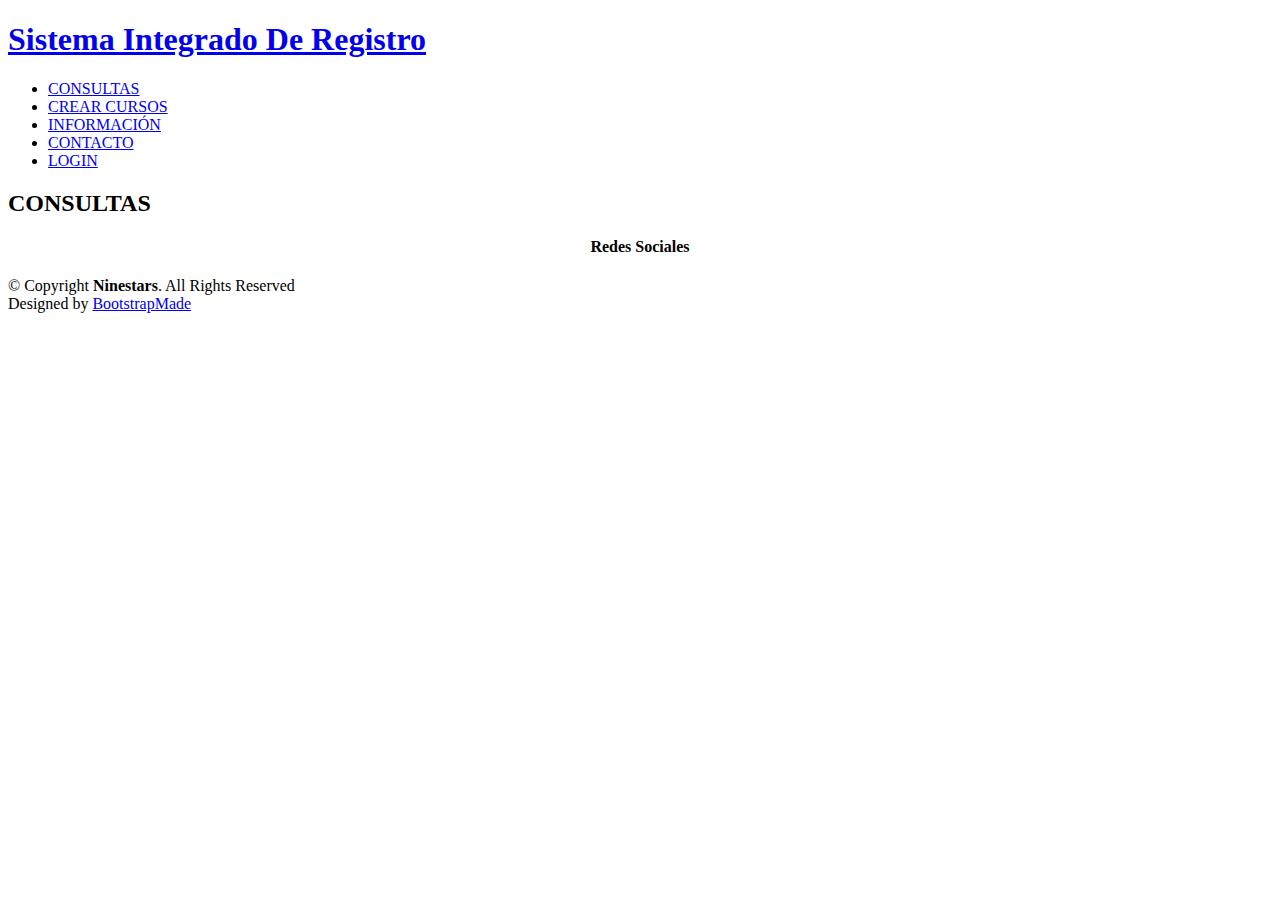
==== consultas.html @ e858ea28 "Add files via upload" ====
<!DOCTYPE html>
<html lang="en">

<head>
  <meta charset="utf-8">
  <meta content="width=device-width, initial-scale=1.0" name="viewport">

  <title>SIR</title>
  <meta content="" name="description">
  <meta content="" name="keywords">

  <!-- Favicons -->
  <link href="assets/img/favicon.png" rel="icon">
  <link href="assets/img/apple-touch-icon.png" rel="apple-touch-icon">

  <!-- Google Fonts -->
  <link href="https://fonts.googleapis.com/css?family=Open+Sans:300,300i,400,400i,600,600i,700,700i|Raleway:300,300i,400,400i,600,600i,700,700i" rel="stylesheet">

  <!-- Vendor CSS Files -->
  <link href="assets/vendor/aos/aos.css" rel="stylesheet">
  <link href="assets/vendor/bootstrap/css/bootstrap.min.css" rel="stylesheet">
  <link href="assets/vendor/bootstrap-icons/bootstrap-icons.css" rel="stylesheet">
  <link href="assets/vendor/boxicons/css/boxicons.min.css" rel="stylesheet">
  <link href="assets/vendor/glightbox/css/glightbox.min.css" rel="stylesheet">
  <link href="assets/vendor/swiper/swiper-bundle.min.css" rel="stylesheet">

  <!-- Template Main CSS File -->
  <link href="assets/css/style.css" rel="stylesheet">

  <!-- =======================================================
  * Template Name: Ninestars - v4.8.0
  * Template URL: https://bootstrapmade.com/ninestars-free-bootstrap-3-theme-for-creative/
  * Author: BootstrapMade.com
  * License: https://bootstrapmade.com/license/
  ======================================================== -->
</head>

<body>

  <!-- ======= Header ======= -->
  <header id="header" class="fixed-top d-flex align-items-center">
    <div class="container d-flex align-items-center justify-content-between">

      <div class="logo">
        <h1 class="text-light"><a href="index.html"><span>Sistema Integrado De Registro</span></a></h1>
        <!-- Uncomment below if you prefer to use an image logo -->
        <!-- <a href="index.html"><img src="assets/img/logo.png" alt="" class="img-fluid"></a>-->
      </div>

      <nav id="navbar" class="navbar">
        <ul>
          <li><a class="nav-link scrollto active" href="consultas.html">CONSULTAS</a></li>
          <li><a class="nav-link scrollto" href="cursos.html">CREAR CURSOS</a></li>
          <li><a class="nav-link scrollto" href="informacion.html">INFORMACIÓN</a></li>
          <li><a class="nav-link scrollto" href="contacto.html">CONTACTO</a></li>
      
          <li><a class="getstarted scrollto" href="login.html">LOGIN</a></li>
        </ul>
        <i class="bi bi-list mobile-nav-toggle"></i>
      </nav><!-- .navbar -->

    </div>
  </header><!-- End Header -->

  <main id="main">

    <h2>CONSULTAS</h2>

  </main><!-- End #main -->

  <!-- ======= Footer ======= -->
  <footer id="footer">

    <div class="footer-top">
      <div class="container">
        <div class="row">
          
          <div class="col-lg-3 col-md-12 footer-links" style="margin: auto; text-align: center;">
            <h4>Redes Sociales</h4>
            <div class="social-links mt-3">
              <a href="https://twitter.com" class="twitter"><i class="bx bxl-twitter"></i></a>
              <a href="https://facebook.com" class="facebook"><i class="bx bxl-facebook"></i></a>
              <a href="https://instagram.com" class="instagram"><i class="bx bxl-instagram"></i></a>
              <a href="https://www.skype.com" class="google-plus"><i class="bx bxl-skype"></i></a>
              <a href="https://co.linkedin.com" class="linkedin"><i class="bx bxl-linkedin"></i></a>
            </div>
          </div>

        </div>
      </div>
    </div>

    <div class="container py-4">
      <div class="copyright">
        &copy; Copyright <strong><span>Ninestars</span></strong>. All Rights Reserved
      </div>
      <div class="credits">
        <!-- All the links in the footer should remain intact. -->
        <!-- You can delete the links only if you purchased the pro version. -->
        <!-- Licensing information: https://bootstrapmade.com/license/ -->
        <!-- Purchase the pro version with working PHP/AJAX contact form: https://bootstrapmade.com/ninestars-free-bootstrap-3-theme-for-creative/ -->
        Designed by <a href="https://bootstrapmade.com/">BootstrapMade</a>
      </div>
    </div>
  </footer><!-- End Footer -->

  <a href="#" class="back-to-top d-flex align-items-center justify-content-center"><i class="bi bi-arrow-up-short"></i></a>

  <!-- Vendor JS Files -->
  <script src="assets/vendor/aos/aos.js"></script>
  <script src="assets/vendor/bootstrap/js/bootstrap.bundle.min.js"></script>
  <script src="assets/vendor/glightbox/js/glightbox.min.js"></script>
  <script src="assets/vendor/isotope-layout/isotope.pkgd.min.js"></script>
  <script src="assets/vendor/swiper/swiper-bundle.min.js"></script>
  <script src="assets/vendor/php-email-form/validate.js"></script>

  <!-- Template Main JS File -->
  <script src="assets/js/main.js"></script>

</body>

</html>
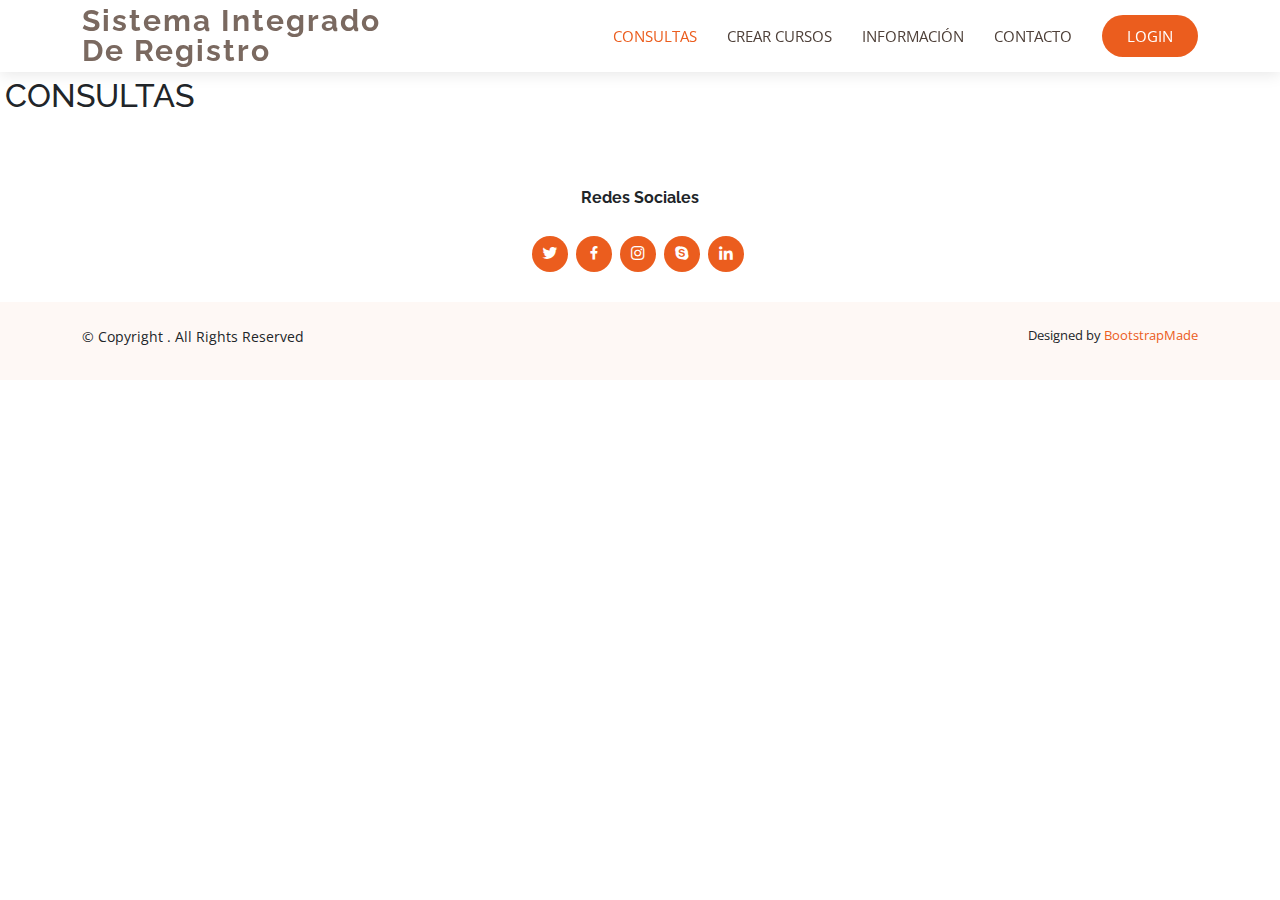
==== commit 9c2062c3: "Add files via upload" ====
--- a/consultas.html
+++ b/consultas.html
@@ -42,7 +42,7 @@
     <div class="container d-flex align-items-center justify-content-between">
 
       <div class="logo">
-        <h1 class="text-light"><a href="index.html"><span>Sistema Integrado De Registro</span></a></h1>
+        <h1 class="text-light"><a href="index.html"><span><b>Sistema Integrado<br>De Registro</b></span></a></h1>
         <!-- Uncomment below if you prefer to use an image logo -->
         <!-- <a href="index.html"><img src="assets/img/logo.png" alt="" class="img-fluid"></a>-->
       </div>
@@ -92,7 +92,7 @@
 
     <div class="container py-4">
       <div class="copyright">
-        &copy; Copyright <strong><span>Ninestars</span></strong>. All Rights Reserved
+        &copy; Copyright <strong><span></span></strong>. All Rights Reserved
       </div>
       <div class="credits">
         <!-- All the links in the footer should remain intact. -->
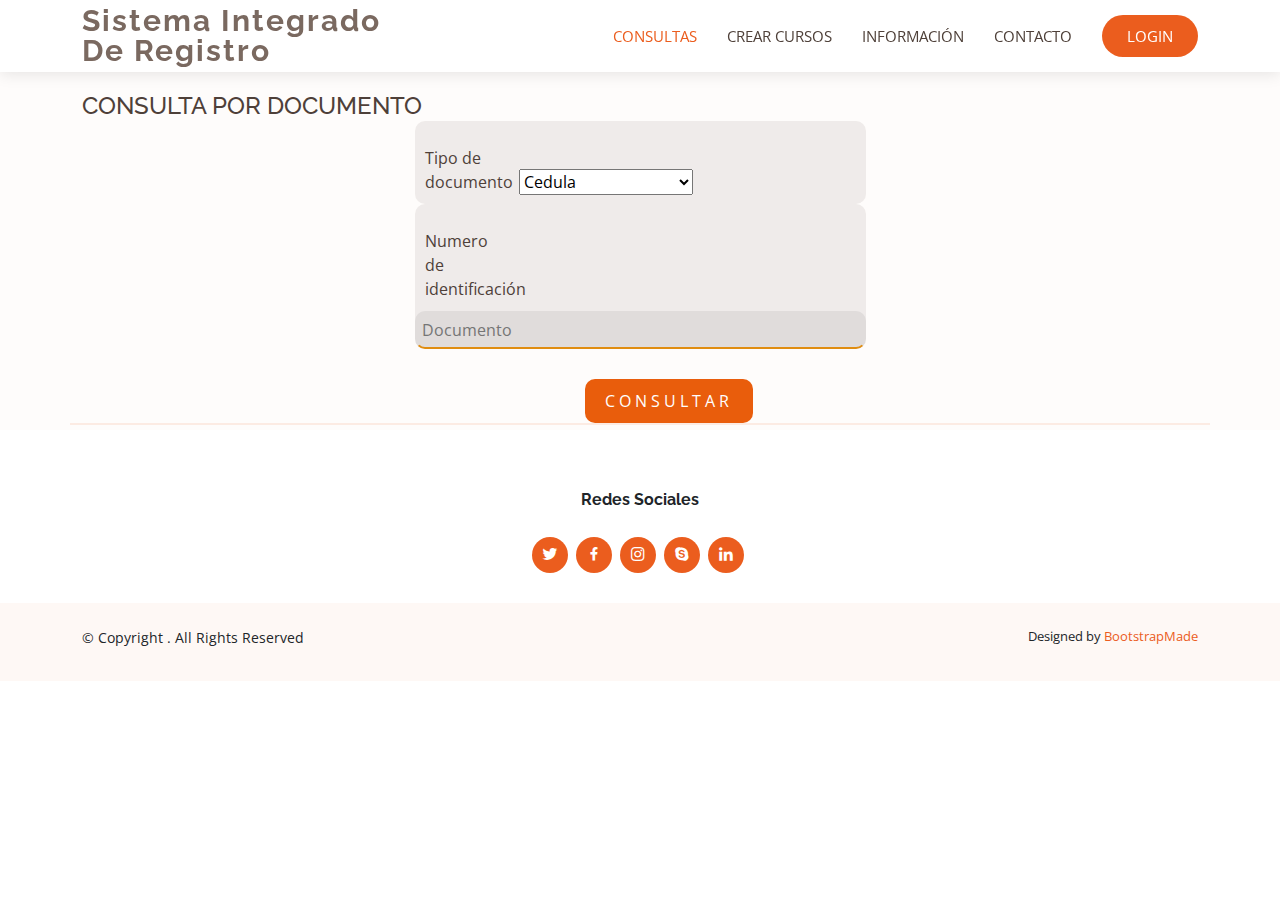
==== commit aa4b53ca: "Add files via upload" ====
--- a/consultas.html
+++ b/consultas.html
@@ -62,9 +62,43 @@
     </div>
   </header><!-- End Header -->
 
-  <main id="main">
+  <main id="main" style="background:rgba(226, 102, 31, 0.021);">
 
-    <h2>CONSULTAS</h2>
+    <div class="cursos container">
+
+        <h2>CONSULTA POR DOCUMENTO</h2>
+        <form action="" method="">
+            <div class="row">
+              <div class="col-lg-5 col-sm-12" style="margin: auto;">
+                <div class="box-doc">
+                  <label for="">Tipo de documento</label>
+                  <select name="" id="">
+                    <option value="">Cedula</option>
+                    <option value="">Pasaporte</option>
+                    <option value="">Tarjeta de identidad</option>
+                  </select>
+                </div>
+              </div>
+            </div>
+
+            <div class="row">
+              <div class="col-lg-5 col-sm-12" style="margin: auto;">
+                <div class="box-doc2">
+                  <label for="">Numero de identificación</label>
+                  <input type="number" placeholder="Documento" required="">
+                </div>
+              </div>
+            </div>
+
+            <div class="row">
+              <div class="col-lg-6 col-sm-12" style="margin: auto;">
+                <div>
+                  <button type="submit" class="buttonform1">CONSULTAR</button>
+                </div>
+              </div>
+            </div>
+          </form>
+    </div>
 
   </main><!-- End #main -->
 
--- a/assets/css/style.css
+++ b/assets/css/style.css
@@ -1488,7 +1488,7 @@
 .cursos {
   width: 100%;
   /**height: 70vh;*/
-  background: #fef8f5;
+ 
   border-bottom: 2px solid #fcebe3;
   
 }
@@ -1566,6 +1566,7 @@
 .name-box, .name-box2, .box-doc, .box-doc2, .box-email, .box-cel, .box-act {
   background-color: #b9b3ad38;
   border-radius: 10px;
+  /*box-shadow: 0px 0px 2px #592A08;*/
 }
 
 .row .buttonform1 {
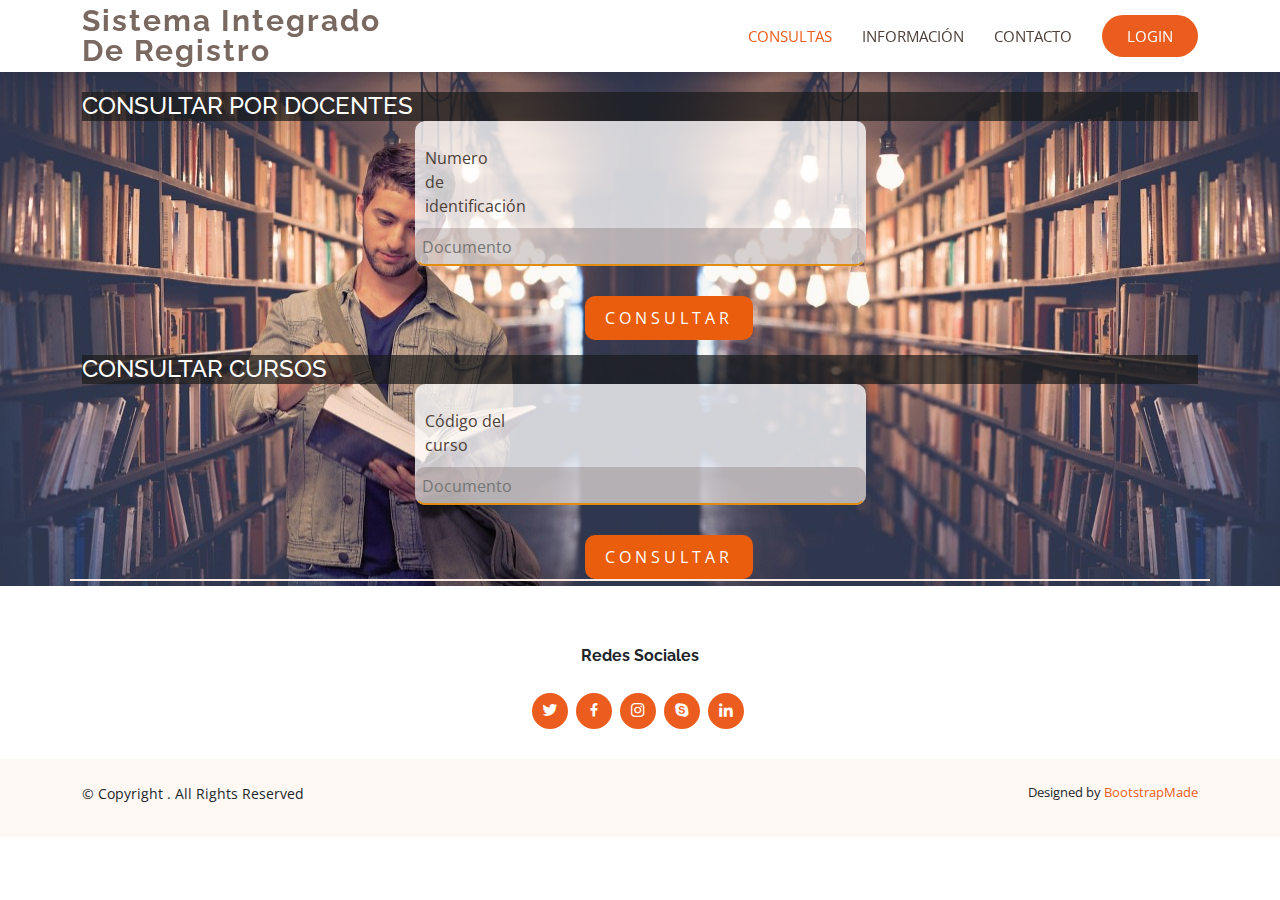
==== commit a6c18307: "Add files via upload" ====
--- a/consultas.html
+++ b/consultas.html
@@ -50,7 +50,6 @@
       <nav id="navbar" class="navbar">
         <ul>
           <li><a class="nav-link scrollto active" href="consultas.html">CONSULTAS</a></li>
-          <li><a class="nav-link scrollto" href="cursos.html">CREAR CURSOS</a></li>
           <li><a class="nav-link scrollto" href="informacion.html">INFORMACIÓN</a></li>
           <li><a class="nav-link scrollto" href="contacto.html">CONTACTO</a></li>
       
@@ -62,34 +61,57 @@
     </div>
   </header><!-- End Header -->
 
-  <main id="main" style="background:rgba(226, 102, 31, 0.021);">
+  <main id="main" style="background-image: url('assets/img/img2.jfif');">
 
     <div class="cursos container">
 
-        <h2>CONSULTA POR DOCUMENTO</h2>
+        <h2 style="background-color: rgba(25, 26, 26, 0.699); color: rgb(255, 255, 255);">CONSULTAR POR DOCENTES</h2>
+        <!--Inicio formulario -->
         <form action="" method="">
+
+            <!--numero documento -->
             <div class="row">
               <div class="col-lg-5 col-sm-12" style="margin: auto;">
-                <div class="box-doc">
-                  <label for="">Tipo de documento</label>
-                  <select name="" id="">
-                    <option value="">Cedula</option>
-                    <option value="">Pasaporte</option>
-                    <option value="">Tarjeta de identidad</option>
-                  </select>
-                </div>
-              </div>
-            </div>
-
-            <div class="row">
-              <div class="col-lg-5 col-sm-12" style="margin: auto;">
-                <div class="box-doc2">
+                <div class="box-boxcons">
                   <label for="">Numero de identificación</label>
                   <input type="number" placeholder="Documento" required="">
                 </div>
               </div>
             </div>
 
+            <!--boton formulario-->
+            <div class="row">
+              <div class="col-lg-6 col-sm-12" style="margin: auto;">
+                <div>
+                  <button type="submit" class="buttonform1">CONSULTAR</button>
+                </div>
+              </div>
+            </div>
+          </form><!--fin formulario -->
+
+          <h2 style="background-color: rgba(25, 26, 26, 0.699); color: rgb(255, 255, 255);">CONSULTAR CURSOS</h2>
+          <!--Inicio formulario -->
+          <form action="" method="">
+            <!--ID_curso -->
+            <div class="row">
+              <div class="col-lg-5 col-sm-12" style="margin: auto;">
+                <div class="box-boxcons">
+                  <label for="">Código del curso</label>
+                  <input type="number" placeholder="Documento" required="">
+                </div>
+              </div>
+            </div>
+          
+            <!--nombres
+            <div class="row">
+              <div class="col-lg-5 col-sm-12" style="margin: auto;">
+                <div class="box-boxcons">
+                  <label for="">Nombre del curso</label>
+                  <input type="text" placeholder="Nombre del curso" required="">
+                </div>
+              </div>
+            </div>
+            boton formulario-->
             <div class="row">
               <div class="col-lg-6 col-sm-12" style="margin: auto;">
                 <div>
@@ -98,7 +120,9 @@
               </div>
             </div>
           </form>
+          <!--fin formulario -->
     </div>
+
 
   </main><!-- End #main -->
 
--- a/assets/css/style.css
+++ b/assets/css/style.css
@@ -1602,8 +1602,40 @@
 }
 
 
-
-
-
-
-
+.cursos .box-boxcons input {
+  width: 100%;
+  padding: 5px;
+  font-size: 16px;
+  color: #000000;
+  border-color: transparent;
+  border-bottom: 2px solid rgb(224, 141, 17);
+  margin-bottom: 10px;
+  background: rgba(82, 55, 55, 0.226);
+  border-radius: 10px;
+  display: block;
+
+
+
+}
+
+.cursos .box-boxcons label {
+  width: 100px;
+  padding: 10px;
+  transition: .5s;
+  color: #4e4039;
+  margin: 15px 0 0 0;
+  font-size: 16px;
+}
+
+.box-boxcons {
+  background-color: #ffffffc7;
+  border-radius: 10px;
+  /*box-shadow: 0px 0px 2px #592A08;*/
+}
+
+
+
+
+
+
+
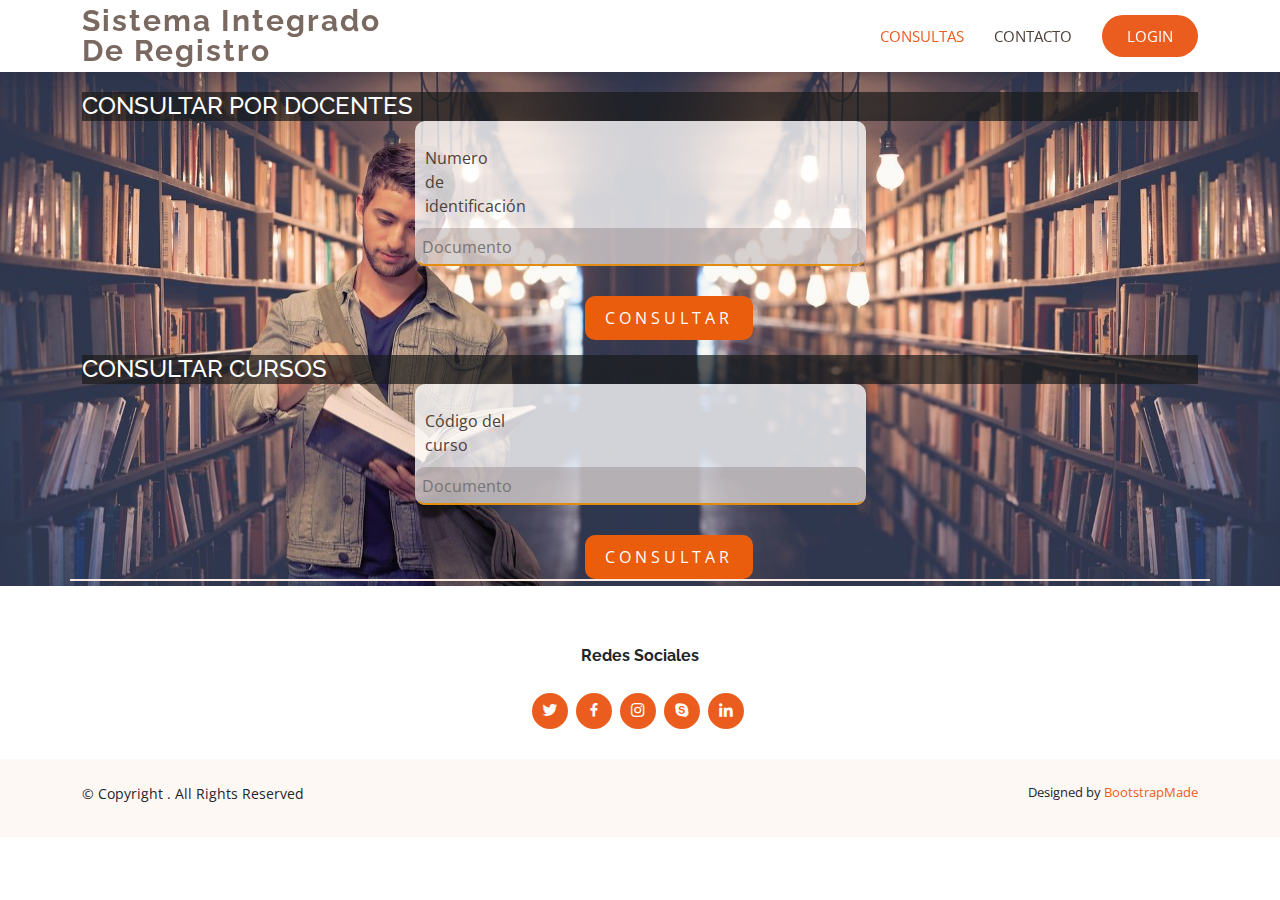
==== commit dde51d2f: "Add files via upload" ====
--- a/consultas.html
+++ b/consultas.html
@@ -50,7 +50,6 @@
       <nav id="navbar" class="navbar">
         <ul>
           <li><a class="nav-link scrollto active" href="consultas.html">CONSULTAS</a></li>
-          <li><a class="nav-link scrollto" href="informacion.html">INFORMACIÓN</a></li>
           <li><a class="nav-link scrollto" href="contacto.html">CONTACTO</a></li>
       
           <li><a class="getstarted scrollto" href="login.html">LOGIN</a></li>
@@ -61,7 +60,7 @@
     </div>
   </header><!-- End Header -->
 
-  <main id="main" style="background-image: url('assets/img/img2.jfif');">
+  <main id="main" style="background-image: url('assets/img/img2.jfif'); width: 100%;">
 
     <div class="cursos container">
 
--- a/assets/css/style.css
+++ b/assets/css/style.css
@@ -1563,7 +1563,7 @@
   font-size: 16px;
 }
 
-.name-box, .name-box2, .box-doc, .box-doc2, .box-email, .box-cel, .box-act {
+.name-box, .name-box2, .box-doc, .box-doc2, .box-email, .box-cel, .box-act{
   background-color: #b9b3ad38;
   border-radius: 10px;
   /*box-shadow: 0px 0px 2px #592A08;*/
@@ -1601,6 +1601,37 @@
   display: block;
 }
 
+.row .buttonform3 {
+  position: relative;
+  display: inline-block;
+  padding: 10px 20px;
+  color: #fffefe;
+  font-size: 16px;
+  text-decoration: none;
+  text-transform: uppercase;
+  overflow: hidden;
+  transition: .5s;
+  margin-top: 20px;
+  letter-spacing: 4px;
+  background-color: rgb(233, 93, 12);
+  border-radius: 10px;
+}
+
+.row .buttonform3:hover {
+  background: rgb(187, 93, 39);
+  color: rgb(241, 232, 232);
+  border-radius: 5px;
+  box-shadow: 0 0 5px #615e5e,
+    0 0 25px #bbbab9,
+    0 0 50px #b6b5b5,
+    0 0 100px #ffffff
+}
+
+.row .buttonform3 span {
+  position: absolute;
+  display: block;
+}
+
 
 .cursos .box-boxcons input {
   width: 100%;
@@ -1633,9 +1664,99 @@
   /*box-shadow: 0px 0px 2px #592A08;*/
 }
 
-
-
-
-
-
-
+.login-box form .botonlogin2 {
+  left: 20%;
+  position: relative;
+  display: inline-block;
+  padding: 10px 20px;
+  color: #ffffff;
+  font-size: 16px;
+  text-decoration: none;
+  text-transform: uppercase;
+  overflow: hidden;
+  transition: .5s;
+  margin-top: 40px;
+  letter-spacing: 4px
+}
+
+.login-box .botonlogin2:hover {
+  background: #50504f;
+  color: rgb(241, 232, 232);
+  border-radius: 5px;
+  box-shadow: 0 0 5px #615e5e,
+    0 0 25px #bbbab9,
+    0 0 50px #b6b5b5,
+    0 0 100px #ffffff
+}
+
+.login-box .botonlogin2 span {
+  position: absolute;
+  display: block;
+}
+
+.box-doc9 input {
+  width: 100%;
+    padding: 5px;
+    font-size: 16px;
+    color: #000000;
+    border-color: transparent;
+    border-bottom: 2px solid rgb(224, 141, 17);
+    margin-bottom: 10px;
+    background: rgba(82, 55, 55, 0.226);
+    border-radius: 10px;
+    display: block;
+
+}
+
+.box-doc9 label {
+  
+    padding: 10px;
+    transition: .5s;
+    color: #4e4039;
+    margin: 15px 0 0 0;
+    font-size: 16px;
+}
+
+.box-doc9 {
+  background-color: #ffffffc7;
+  border-radius: 10px;
+  /*box-shadow: 0px 0px 2px #592A08;*/
+}
+
+.cursos .box-boxi input {
+  width: 100%;
+    padding: 5px;
+    font-size: 16px;
+    color: #000000;
+    border-color: transparent;
+    border-bottom: 2px solid rgb(224, 141, 17);
+    margin-bottom: 10px;
+    background: rgba(82, 55, 55, 0.226);
+    
+    border-radius: 10px;
+    display: block;
+    
+  
+
+}
+
+.cursos .box-boxi label {
+  width: 100px;
+    padding: 10px;
+    transition: .5s;
+    color: #4e4039;
+    margin: 15px 0 0 0;
+    font-size: 16px;
+}
+
+.box-boxi {
+background-color: #ffffffd7;
+  border-radius: 10px;
+  /*box-shadow: 0px 0px 2px #592A08;*/
+}
+
+
+
+
+
+
